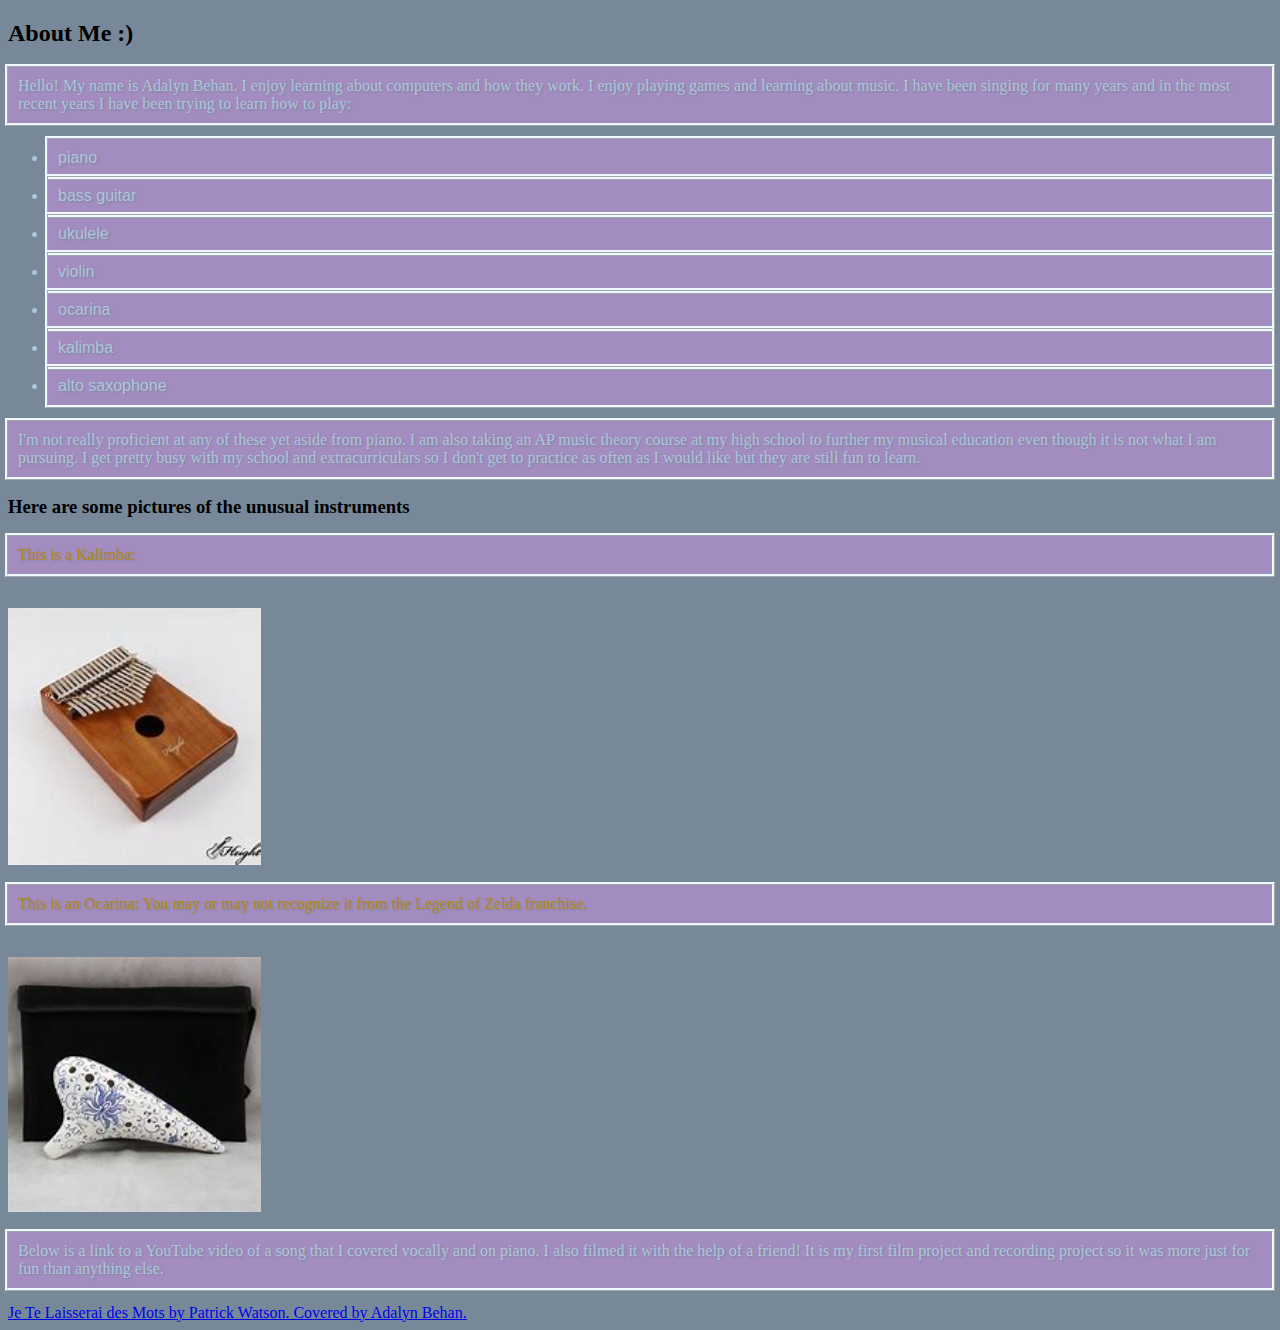
==== index.html @ ab15ac22 "Update index.html" ====
<!DOCTYPE html>
<html> 
	<head> 
		<!-- This is Adalyn's Page -->
		<title style= "color: cornflowerblue;"> Web Page About Me </title>
		<link rel="stylesheet" href="index.css">
	</head>
	<body>
	
		<h2> About Me :) </h2>
		
		<p> Hello! My name is Adalyn Behan. I enjoy learning about computers and how they work. I enjoy playing games and learning about music.
		I have been singing for many years and in the most recent years I have been trying to learn how to play:
			<ul>
				<li>piano</li> 
				<li>bass guitar</li> 
				<li>ukulele</li> 
				<li>violin</li> 
				<li>ocarina</li>
				<li>kalimba</li>
				<li>alto saxophone</li>
			</ul>
		<p>I'm not really proficient at any of these yet aside from piano. I am also taking an AP music theory course at my high school to further my musical education even though it is not what I am pursuing.
		I get pretty busy with my school and extracurriculars so I don't get to practice as often as I would like but they are still fun to learn.</p>
		
		
		
		<h3> Here are some pictures of the unusual instruments </h3>
			<p style= "color: darkgoldenrod;"> This is a Kalimba: </p>
		<br>
			<img src= "kalimba.jpg" alt= "Image of a Kalimba" width = "20%">
		
			<p style= "color: darkgoldenrod;"> This is an Ocarina:
			You may or may not recognize it from the Legend of Zelda franchise.</p>
		<br>
			<img src= "ocarina.jpg" alt="Image of an Ocarina" width = "20%" >
		
		<p> Below is a link to a YouTube video of a song that I covered vocally and on piano. I also filmed it with the help of a friend! 
		It is my first film project and recording project so it was more just for fun than anything else.</p>

		<a href="https://www.youtube.com/watch?v=XR-YOsXeLuA"> Je Te Laisserai des Mots by Patrick Watson. Covered by Adalyn Behan. </a>
	
	</body>
	

</html>
---- index.css ----
body{
background-color: lightslategrey;
}
/* this is the paragraph style code*/
p{
color: lightsteelblue;
background-color: rgb( 163, 140, 192);
text-align: left;
outline-color: aliceblue;
outline-style: ridge;
text-shadow: 1px 1px 2px lightslategrey;
padding-right:10px;
padding-left:10px;
padding-bottom: 10px;
padding-top:10px;
}
/* this is the list item style code*/
li{
color: lightsteelblue;
background-color: rgb( 163, 140, 192);
font-family: sans-serif;	
padding-right:5px;
padding-left:5px;
padding-bottom: 5px;
padding-top:5px;
outline-color: aliceblue;
outline-style: ridge;
text-shadow: 1px 1px 2px lightslategrey;
padding-right:10px;
padding-left:10px;
padding-bottom: 10px;
padding-top:10px;
	
}
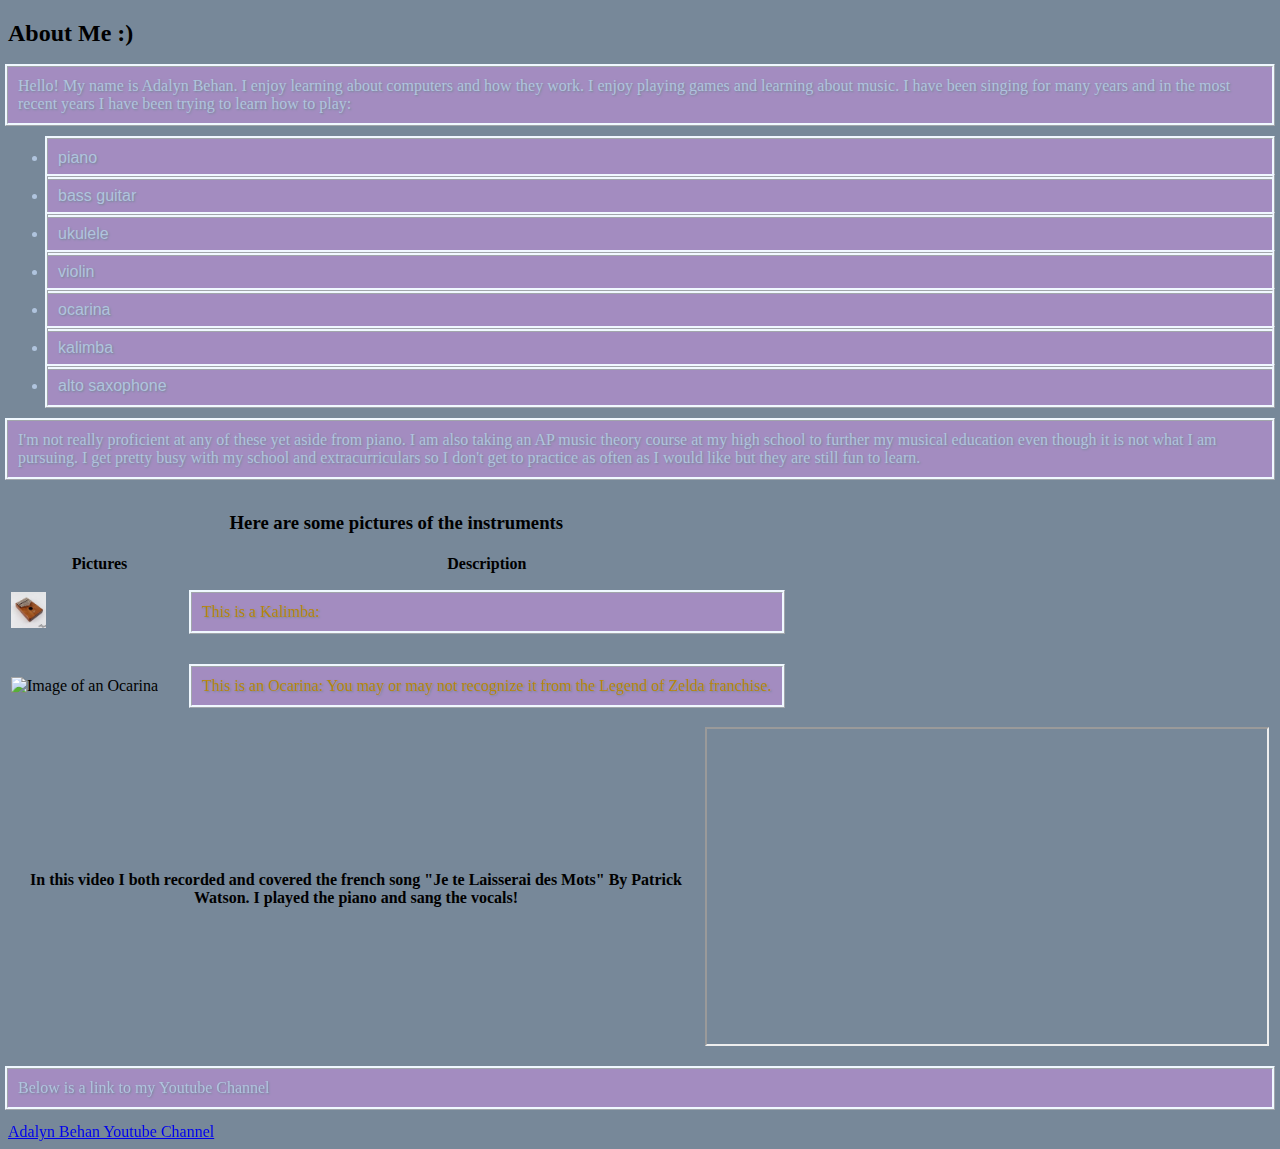
==== commit b06207a3: "Add files via upload" ====
--- a/index.html
+++ b/index.html
@@ -1,5 +1,5 @@
 <!DOCTYPE html>
-<html> 
+<html lang = "en"> 
 	<head> 
 		<!-- This is Adalyn's Page -->
 		<title style= "color: cornflowerblue;"> Web Page About Me </title>
@@ -8,7 +8,7 @@
 	<body>
 	
 		<h2> About Me :) </h2>
-		
+	<div class="body1">
 		<p> Hello! My name is Adalyn Behan. I enjoy learning about computers and how they work. I enjoy playing games and learning about music.
 		I have been singing for many years and in the most recent years I have been trying to learn how to play:
 			<ul>
@@ -22,25 +22,49 @@
 			</ul>
 		<p>I'm not really proficient at any of these yet aside from piano. I am also taking an AP music theory course at my high school to further my musical education even though it is not what I am pursuing.
 		I get pretty busy with my school and extracurriculars so I don't get to practice as often as I would like but they are still fun to learn.</p>
+	</div>
 		
+	<div class="body2">	
 		
+			
+            
+            <table>
+                <caption><h3> Here are some pictures of the instruments </h3> </caption>
+                <tr> <!-- Table Row -->
+                    <th>Pictures</th> <!-- Table Heading-->
+                    <th>Description</th>
+                
+                </tr> <!-- this should be placed to create rows in a table, nything inside will be inside this one row-->
+                <tr> 
+                    <td><img src= "kalimba.jpg" alt= "Image of a Kalimba" width = "20%"></td> <!-- Table Data-->
+                    <td><p style= "color: darkgoldenrod;"> This is a Kalimba: </p></td>
+                </tr>
+                <tr> 
+                    <td><img src= "ocarina.png" alt="Image of an Ocarina" width = "20%" ></td> 
+                    <td><p style= "color: darkgoldenrod;"> This is an Ocarina:
+                        You may or may not recognize it from the Legend of Zelda franchise.</p></td>
+                </tr>
+            </table>
+            <table>
+                <tr> 
+                    <th>In this video I both recorded and covered the french song "Je te Laisserai des Mots" By Patrick Watson. I played the piano and sang the vocals!</th> 
+                    <th><iframe
+                        title="Je Te Laisserai des Mots by Patrick Watson. Covered by Adalyn Behan."
+                        src="https://www.youtube.com/watch?v=XR-YOsXeLuA"
+                        width="560"
+                        height="315"
+                        allowfullscreen="allowfullscreen">
+                    </iframe></th>
+        
+            </table>
 		
-		<h3> Here are some pictures of the unusual instruments </h3>
-			<p style= "color: darkgoldenrod;"> This is a Kalimba: </p>
-		<br>
-			<img src= "kalimba.jpg" alt= "Image of a Kalimba" width = "20%">
-		
-			<p style= "color: darkgoldenrod;"> This is an Ocarina:
-			You may or may not recognize it from the Legend of Zelda franchise.</p>
-		<br>
-			<img src= "ocarina.jpg" alt="Image of an Ocarina" width = "20%" >
-		
-		<p> Below is a link to a YouTube video of a song that I covered vocally and on piano. I also filmed it with the help of a friend! 
-		It is my first film project and recording project so it was more just for fun than anything else.</p>
+	</div>
+	<div class="footer">
+		<p> Below is a link to my Youtube Channel</p>
 
-		<a href="https://www.youtube.com/watch?v=XR-YOsXeLuA"> Je Te Laisserai des Mots by Patrick Watson. Covered by Adalyn Behan. </a>
-	
+		<a href="https://www.youtube.com/channel/UCyab6bHFABrpZ0u9orSxDXg"> Adalyn Behan Youtube Channel </a>
+	</div>
 	</body>
 	
 
-</html>
+</html>--- a/index.css
+++ b/index.css
@@ -23,7 +23,7 @@
 padding-left:5px;
 padding-bottom: 5px;
 padding-top:5px;
-outline-color: aliceblue;
+outline-color: #F0F8FF;
 outline-style: ridge;
 text-shadow: 1px 1px 2px lightslategrey;
 padding-right:10px;
@@ -33,3 +33,11 @@
 	
 }
 
+.body1{
+font: sans-serif;
+	
+}
+
+.body2{
+font-color: lightslategrey;
+}
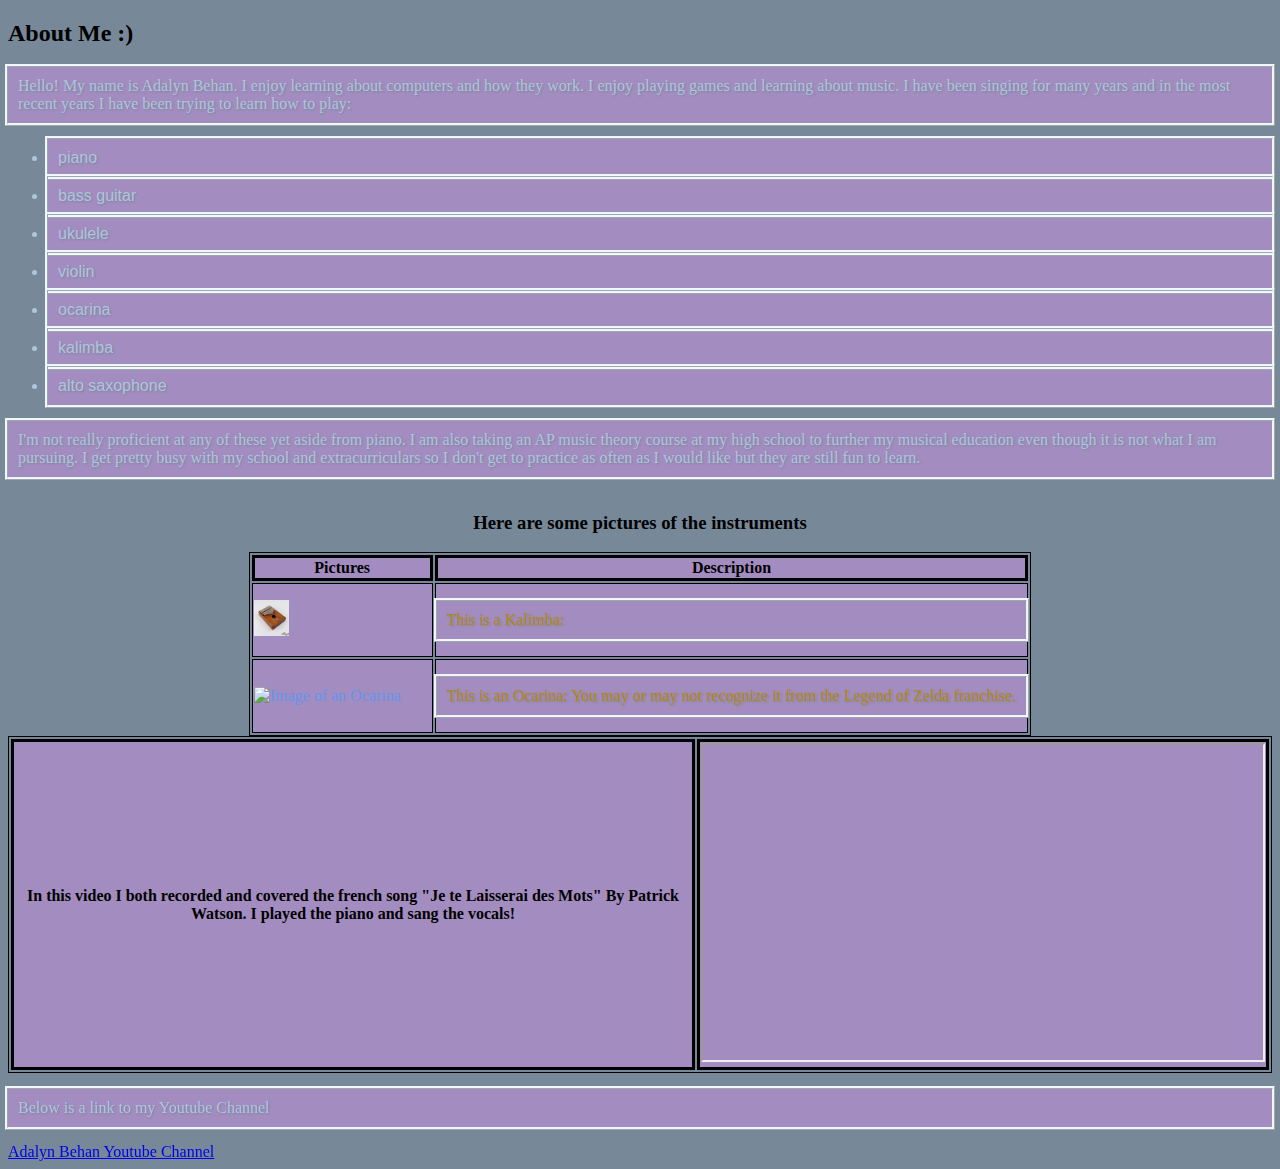
==== commit 41357ae2: "Update index.html" ====
--- a/index.html
+++ b/index.html
@@ -67,4 +67,4 @@
 	</body>
 	
 
-</html>+</html>
--- a/index.css
+++ b/index.css
@@ -41,3 +41,19 @@
 .body2{
 font-color: lightslategrey;
 }
+table{
+	border: solid 1px;
+	margin: auto; /* automatically centers content on the screen or whatever it is inside of.
+								ex: a div*/
+}
+td{
+	border: solid 1px;
+	border-color: black;
+	color: cornflowerblue;
+	background-color: rgb( 163, 140, 192);
+}
+th{
+	border: solid 3px;
+	background-color: rgb( 163, 140, 192);
+}
+
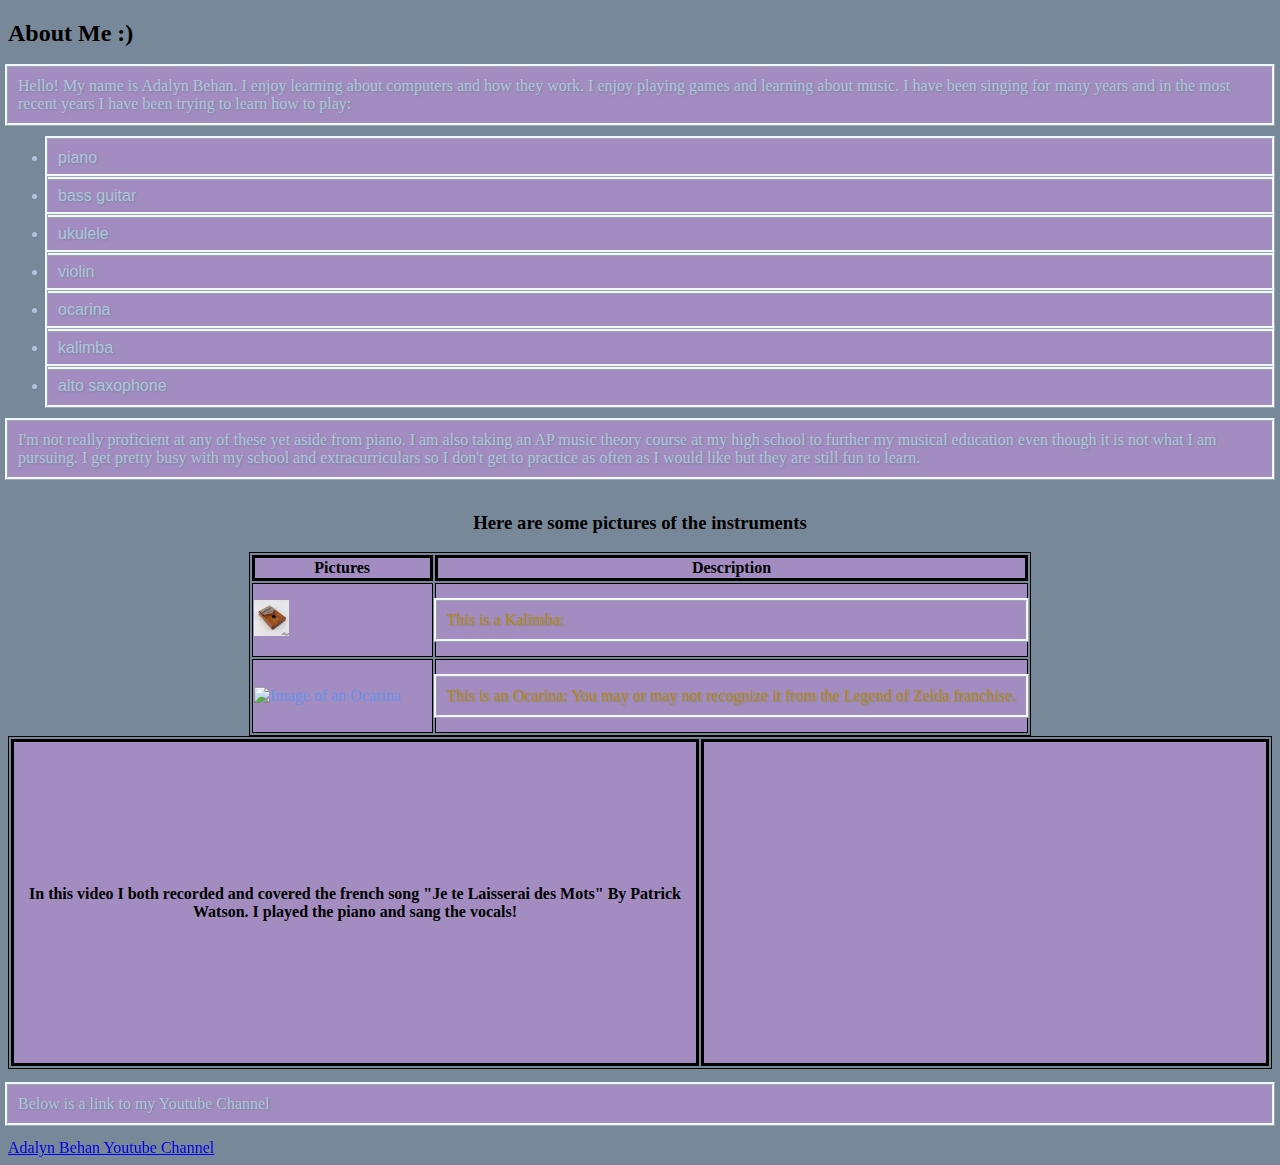
==== commit a4fe7775: "Update index.html" ====
--- a/index.html
+++ b/index.html
@@ -53,7 +53,12 @@
                         src="https://www.youtube.com/watch?v=XR-YOsXeLuA"
                         width="560"
                         height="315"
-                        allowfullscreen="allowfullscreen">
+                        allowfullscreen="allowfullscreen"
+                        frameborder="0" 
+                        allow="accelerometer;  
+                        encrypted-media; 
+                        gyroscope; 
+                        picture-in-picture">
                     </iframe></th>
         
             </table>
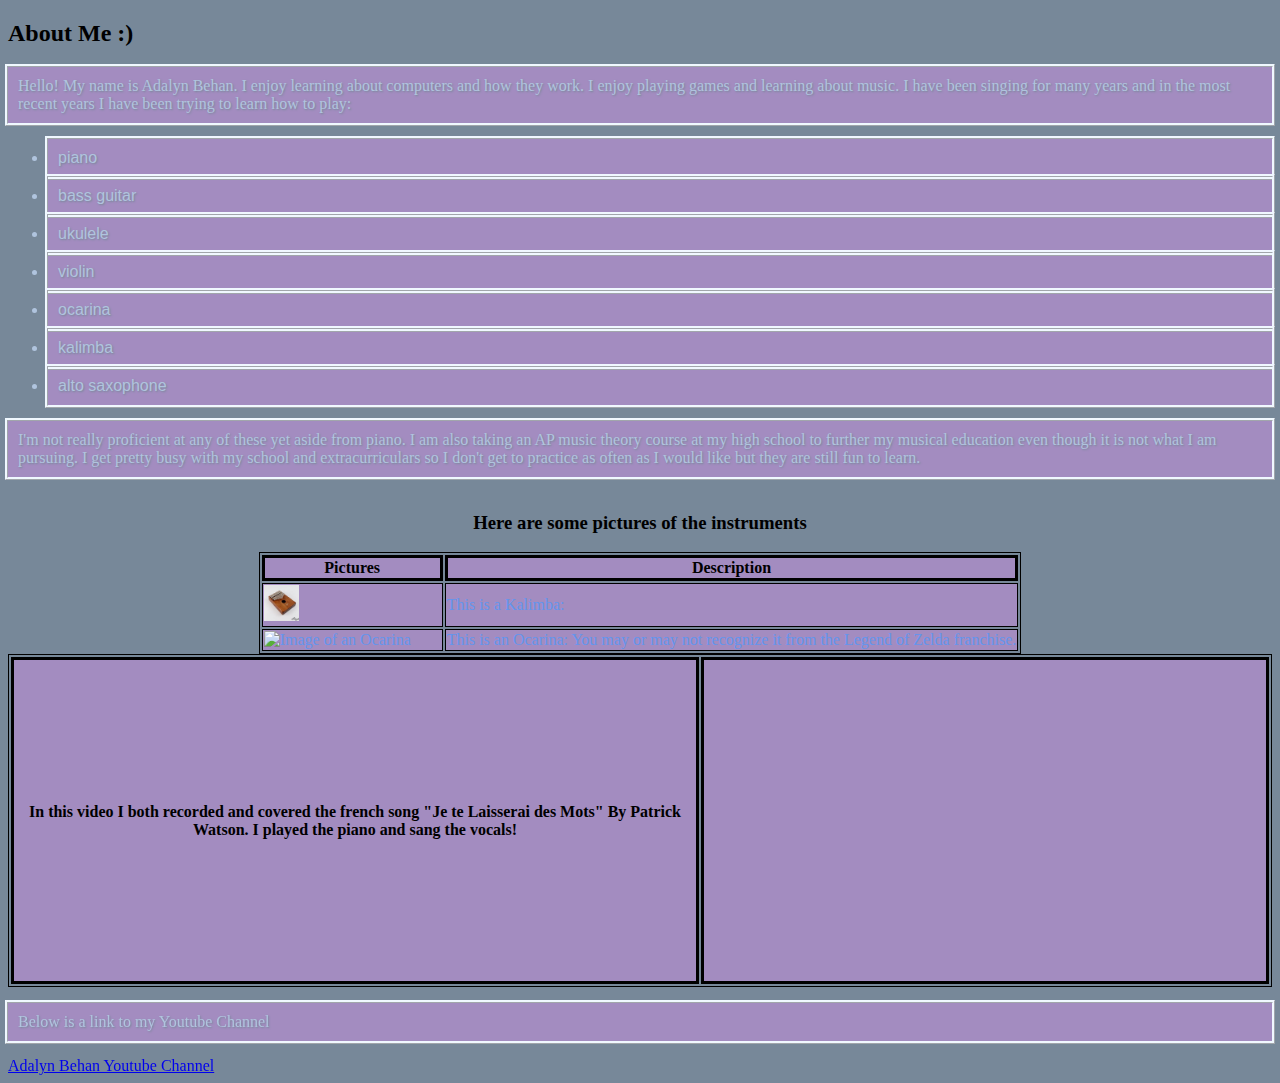
==== commit 60885836: "Update index.html" ====
--- a/index.html
+++ b/index.html
@@ -37,12 +37,12 @@
                 </tr> <!-- this should be placed to create rows in a table, nything inside will be inside this one row-->
                 <tr> 
                     <td><img src= "kalimba.jpg" alt= "Image of a Kalimba" width = "20%"></td> <!-- Table Data-->
-                    <td><p style= "color: darkgoldenrod;"> This is a Kalimba: </p></td>
+                    <td> This is a Kalimba: </td>
                 </tr>
                 <tr> 
                     <td><img src= "ocarina.png" alt="Image of an Ocarina" width = "20%" ></td> 
-                    <td><p style= "color: darkgoldenrod;"> This is an Ocarina:
-                        You may or may not recognize it from the Legend of Zelda franchise.</p></td>
+                    <td>  This is an Ocarina:
+                        You may or may not recognize it from the Legend of Zelda franchise.</td>
                 </tr>
             </table>
             <table>
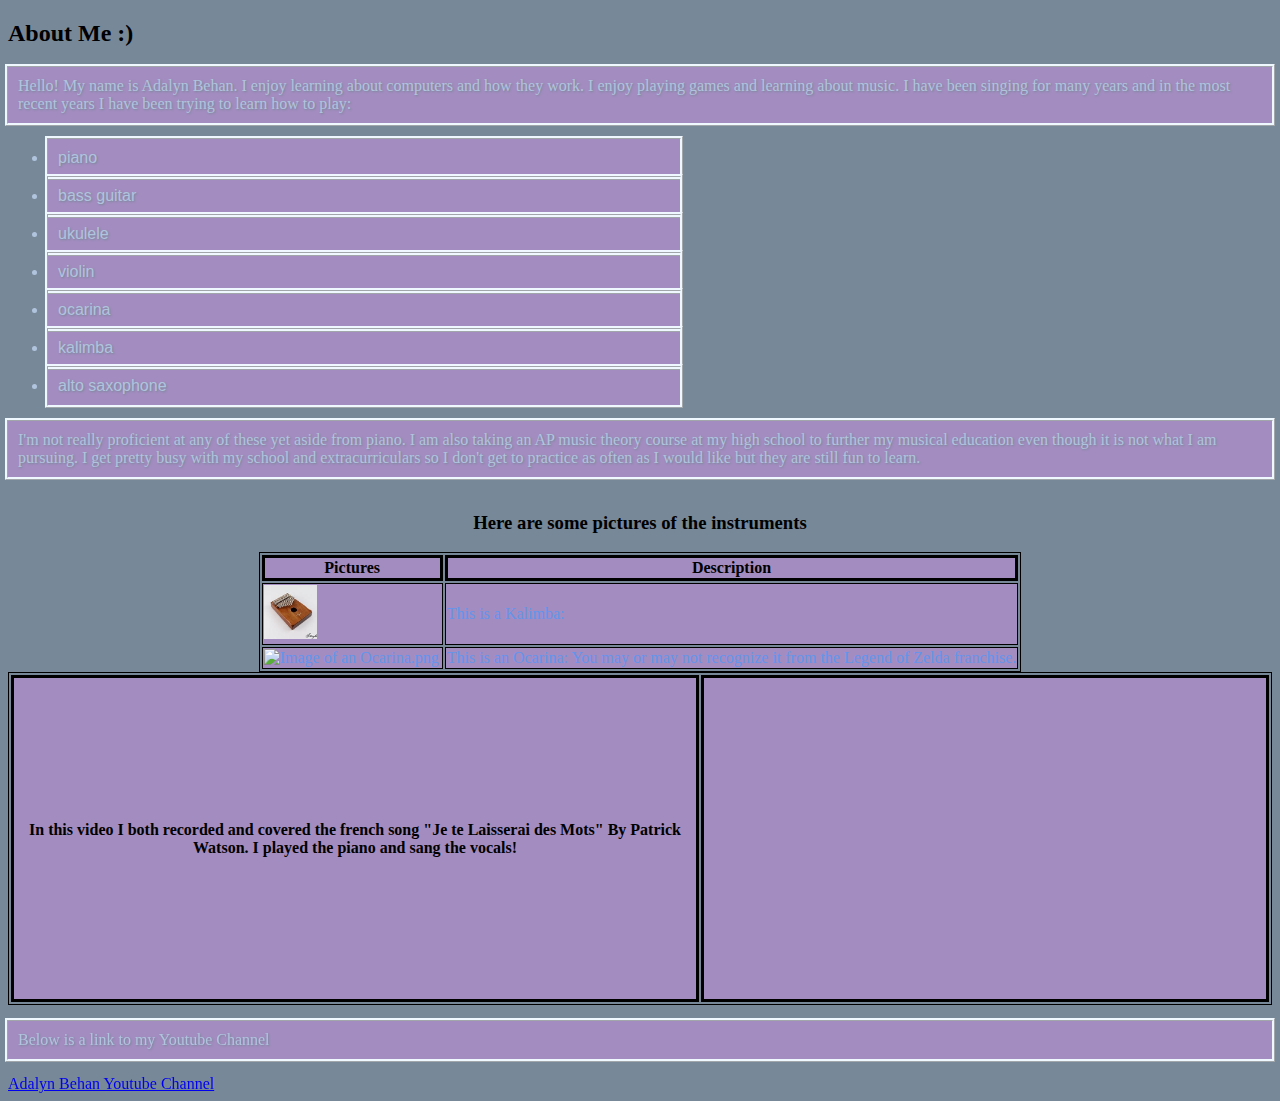
==== commit 17039ec2: "added to index- img" ====
--- a/index.html
+++ b/index.html
@@ -40,7 +40,7 @@
                     <td> This is a Kalimba: </td>
                 </tr>
                 <tr> 
-                    <td><img src= "ocarina.png" alt="Image of an Ocarina" width = "20%" ></td> 
+                    <td><img src= "ocarina.png" alt="Image of an Ocarina.png" width = "20%" ></td> 
                     <td>  This is an Ocarina:
                         You may or may not recognize it from the Legend of Zelda franchise.</td>
                 </tr>
--- a/index.css
+++ b/index.css
@@ -19,10 +19,6 @@
 color: lightsteelblue;
 background-color: rgb( 163, 140, 192);
 font-family: sans-serif;	
-padding-right:5px;
-padding-left:5px;
-padding-bottom: 5px;
-padding-top:5px;
 outline-color: #F0F8FF;
 outline-style: ridge;
 text-shadow: 1px 1px 2px lightslategrey;
@@ -30,6 +26,8 @@
 padding-left:10px;
 padding-bottom: 10px;
 padding-top:10px;
+width: 50%;
+height: 50%;
 	
 }
 
@@ -57,3 +55,8 @@
 	background-color: rgb( 163, 140, 192);
 }
 
+img{
+	height: 30%;
+	width: 30%;
+}
+
